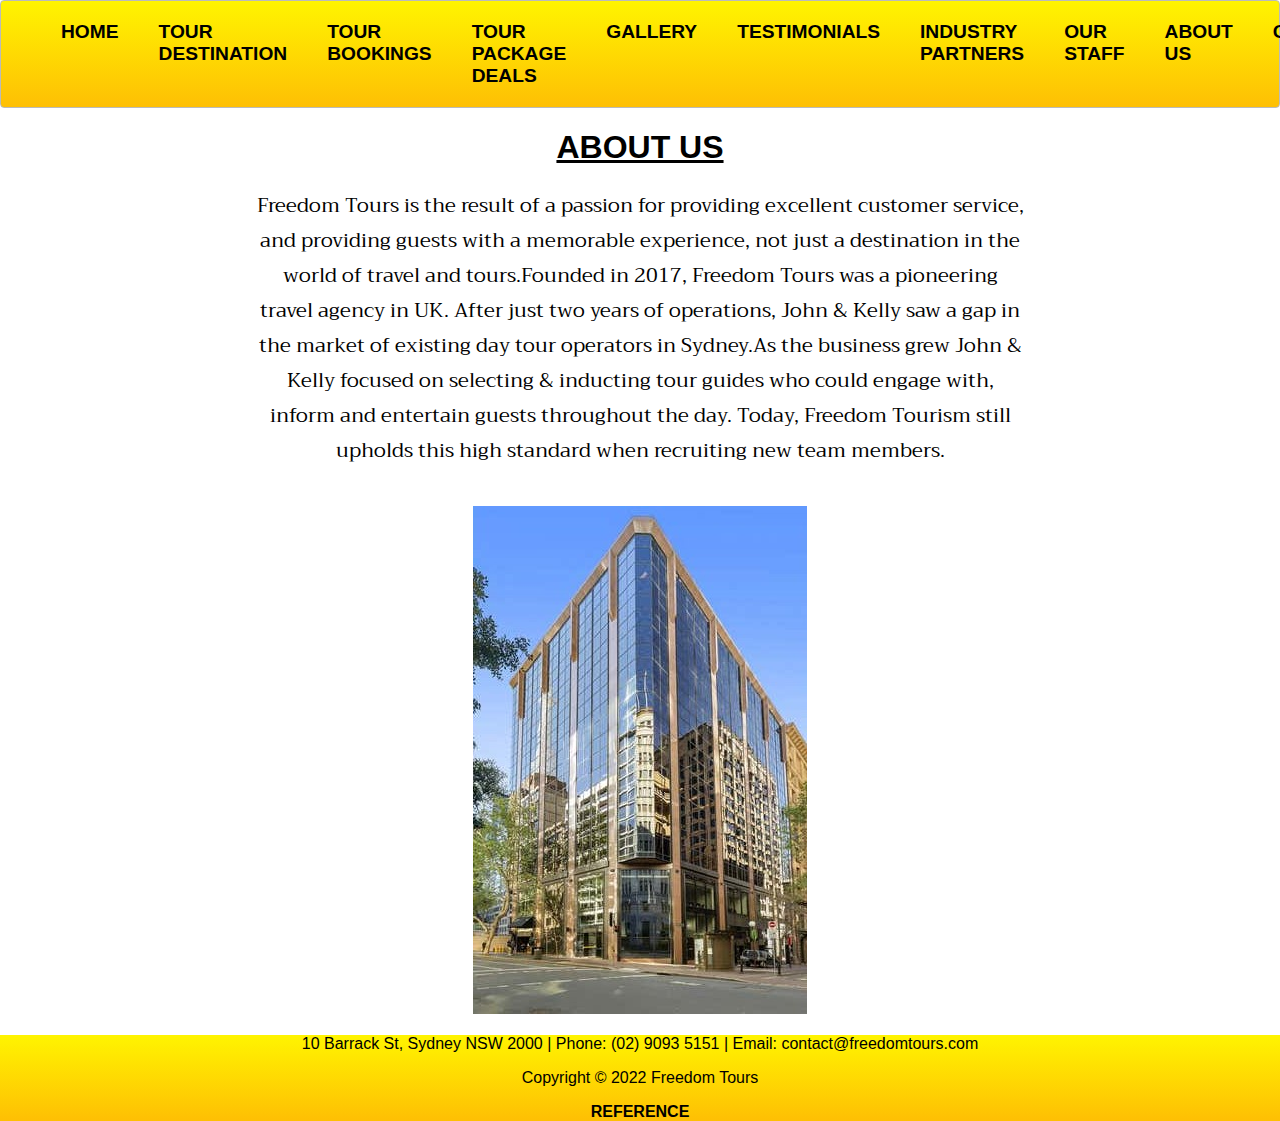
==== about.html @ c3392454 "Uploading website" ====
<!DOCTYPE html>
<html>
<head>
	<meta charset="utf-8">
	<meta name="viewport" content="width=device-width, initial-scale=1">
	<title>About Us </title>
	<link rel="stylesheet" type="text/css" href="css/style4.css">
	<link rel="stylesheet" href="https://fonts.googleapis.com/css?family=Trirong">
	
	</head>
<body>
	 <nav class="menu yellow sticky">
        <ul class="main-nav">
            <li> <a href="index.html">HOME</a></li>
            <li> <a href="destination.html">TOUR DESTINATION</a></li>
            <li> <a href="booking.html">TOUR BOOKINGS</a></li>
            <li> <a href="deals.html">TOUR PACKAGE DEALS</a></li>
            <li> <a href="gallery.html">GALLERY</a></li>
            <li> <a href="testimonials.html">TESTIMONIALS</a></li>
            <li> <a href="partners.html">INDUSTRY PARTNERS</a></li>
            <li> <a href="staff.html">OUR STAFF</a></li>
            <li> <a href="about.html">ABOUT US</a></li>
            <li class="Contact"> <a href="contact.html">CONTACT</a></li>
        </ul>   
    </nav>

    <h1>ABOUT US</h1>

	<div class="text">
		
		<p> Freedom Tours is the result of a passion for providing excellent customer service, and providing guests with a memorable experience, not just a destination in the world of travel and tours.Founded in 2017, Freedom Tours was a pioneering travel agency in UK. After just two years of operations, John & Kelly saw a gap in the market of existing day tour operators in Sydney.As the business grew John & Kelly focused on selecting & inducting tour guides who could engage with, inform and entertain guests throughout the day. Today, Freedom Tourism still upholds this high standard when recruiting new team members.</p>
               
	</div>

	<br>

	<div class="office">
		
		<img src="images/office.jpg">
	</div>

	
	<footer class="yellow">
        <p> 10 Barrack St, Sydney NSW 2000 | Phone: (02) 9093 5151 | Email: contact@freedomtours.com<br></p>
        <p1>Copyright © 2022 Freedom Tours </p>
        <a href="reference.html">REFERENCE</a>
	</footer>

</body>
</html>
---- css/style4.css ----
@import url('https://fonts.googleapis.com/css2?family=Kaushan+Script&display=swap');

@media only screen and (max-width: 600px) {

    .main-nav {
        font-size: 0.5em;
        padding: 0;
       
    }

}

.yellow{
    background: #FFF400; /* Old browsers */
    background: -moz-linear-gradient(top, #FFF400 0%, #febf04 100%); /* FF3.6+ */
    background: -webkit-gradient,linear, left top, left bottom, color-stop: 0%,#FFF400, color-stop: 100%,#febf04; /* Chrome,Safari4+ */
    background: -webkit-linear-gradient(top, #FFF400 0%,#febf04 100%); /* Chrome10+,Safari5.1+ */
    background: -o-linear-gradient(top, #FFF400 0%,#febf04 100%); /* Opera 11.10+ */
    background: -ms-linear-gradient(top, #FFF400 0%,#febf04 100%); /* IE10+ */
    background: linear-gradient(top, #FFF400 0%,#febf04 100%); /* W3C */
}


.menu {
   
    cursor:pointer;
    color:#FFF;
    font-size:2em;
    border-radius:4px;
    border:1px solid #bbb;
    transition: all 0.3s linear;
}

.menu:hover {
    -webkit-box-shadow:rgba(0,0,0,0.8) 0px 5px 15px, inset rgba(0,0,0,0.15) 0px -10px 20px;
    -moz-box-shadow:rgba(0,0,0,0.8) 0px 5px 15px, inset rgba(0,0,0,0.15) 0px -10px 20px;
    -o-box-shadow:rgba(0,0,0,0.8) 0px 5px 15px, inset rgba(0,0,0,0.15) 0px -10px 20px;
    box-shadow:rgba(0,0,0,0.8) 0px 5px 15px, inset rgba(0,0,0,0.15) 0px -10px 20px;
}


.main-nav{

    display: flex;
    list-style: none;
    font-size: 0.6em;
    margin: 0;
    
}

a {
    color: black;
    text-decoration: NONE;
    font-weight: bold;
    text-decoration-color: black;

}

li{
    padding: 20px;
    
}



body{
    margin: auto 0;
    font-family: Arial, Helvetica, sans-serif;
    

}

footer {
   
    text-align: center;
    
}



h1 {
    text-align: center;
    text-decoration: underline;
}

h4 {
    padding: 10px;
}


/* Style inputs with type="text", select elements and textareas */
input[type=text], select, textarea {
  width: 100%; /* Full width */
  padding: 12px; /* Some padding */ 
  border: 1px solid #ccc; /* Gray border */
  border-radius: 4px; /* Rounded borders */
  box-sizing: border-box; /* Make sure that padding and width stays in place */
  margin-top: 6px; /* Add a top margin */
  margin-bottom: 16px; /* Bottom margin */
  resize: vertical /* Allow the user to vertically resize the textarea (not horizontally) */
}

/* Style the submit button with a specific background color etc */
input[type=submit] {
  background-color: #FFF400;
  color: black;
  padding: 12px 20px;
  border: none;
  border-radius: 4px;
  cursor: pointer;
}

/* When moving the mouse over the submit button, add a darker green color */
input[type=submit]:hover {
  background-color: black;
  color: white;
}

/* Add a background color and some padding around the form */
.container {
  border-radius: 5px;
  background-color: #FFFFE0;
  padding: 20px;
}

label {
    font-weight: bold;
}

.container {
    display: flex;
    align-items: center;
    justify-content: center;
}


.image {
    flex-basis: 40%
}
.text {

    font-family: "Trirong", serif;
    margin: auto;
    width: 60%;
    text-align: center;
    font-size: 20px;


}

.office {

    top: 50%;
    width: 100%;
    text-align: center;
    font-size: 18px;
}

.required:after {
    content:" *";
    color: red;
  }

.hunter_image {
  position: relative;
  width: 50%;
}

.image {
  display: block;
  width: 100%;
  height: auto;
}

.overlay {
  position: absolute;
  bottom: 0;
  left: 0;
  right: 0;
  background-color: #ffffe0;
  overflow: hidden;
  width: 100%;
  height: 0;
  transition: .4s ease;
}

.hunter_image:hover .overlay {
  height: 100%;
}

.hunter_text {
  font-family: 'Kdam Thmor Pro';  
  color: BLACK;
  font-size: 50px;
  position: absolute;
  top: 50%;
  left: 50%;
  -webkit-transform: translate(-50%, -50%);
  -ms-transform: translate(-50%, -50%);
  transform: translate(-50%, -50%);
  text-align: center;
}


.box_images {
    margin-left: 600px;
    align-items: center;
    
}

.text_about_hunter {

    font-family: "Trirong", serif;
    font-size: 20px;
    text-align: center;
    
}

video {
  border: 0.3em solid black;  
  max-width: 100%;
  height: auto; 
}

.video_about_hunter {
   text-align: center;
   padding: 1em;

}
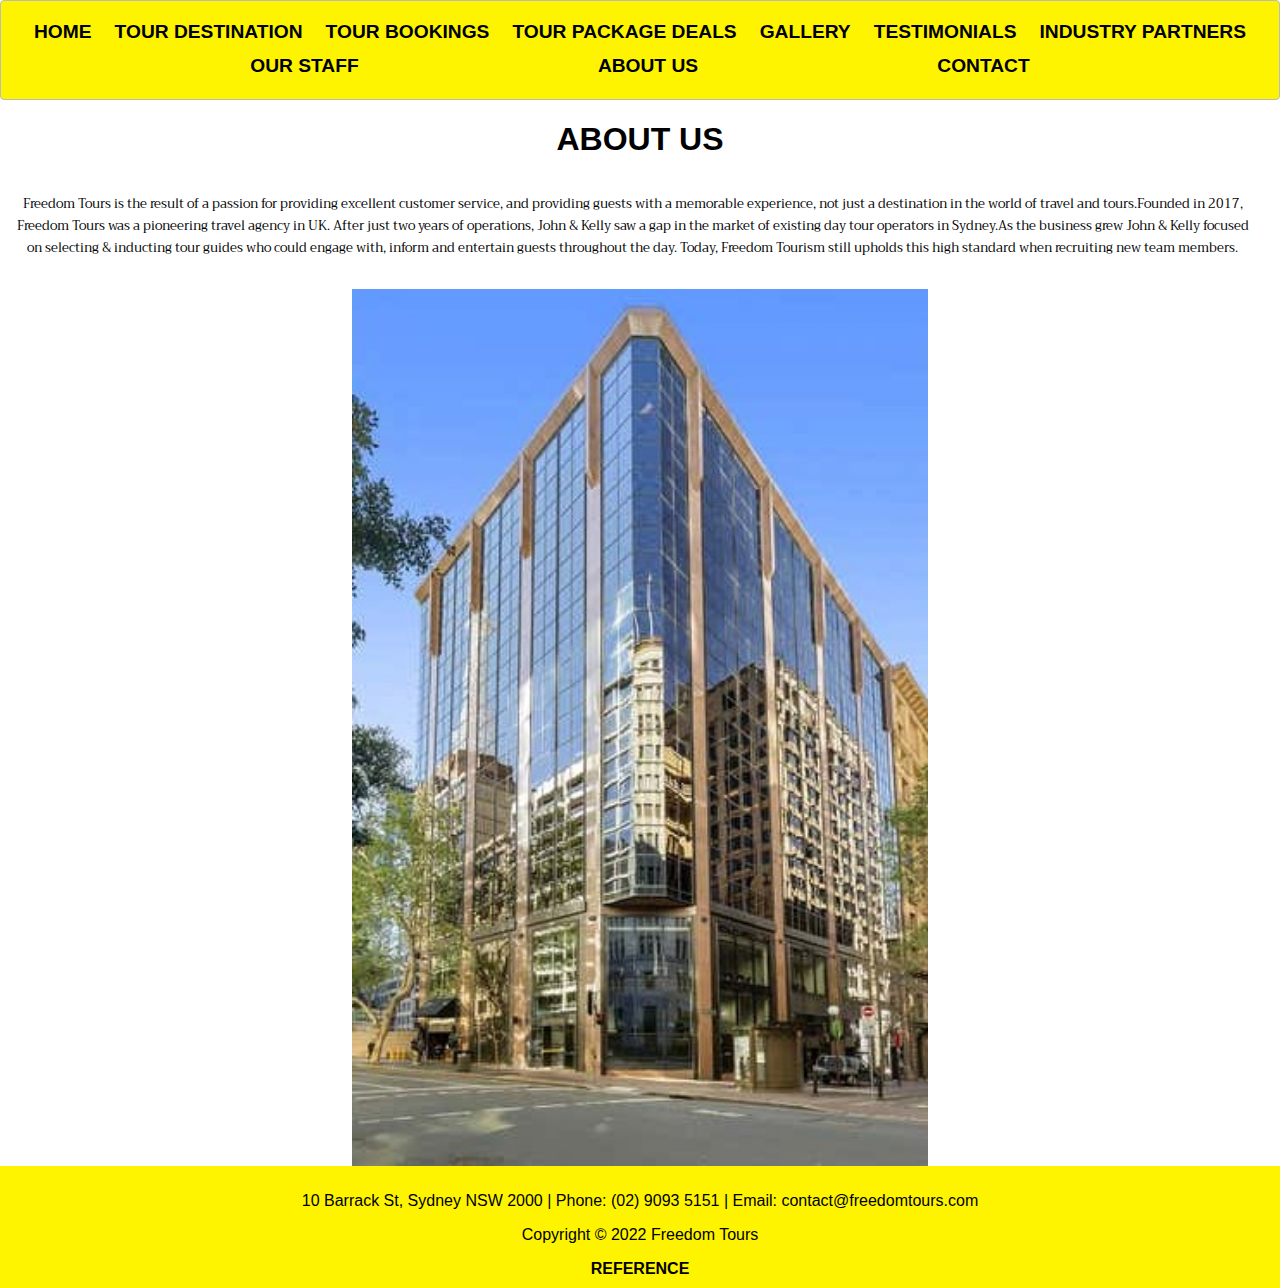
==== commit 7af29475: "fixed elements" ====
--- a/about.html
+++ b/about.html
@@ -1,50 +1,58 @@
 <!DOCTYPE html>
 <html>
-<head>
-	<meta charset="utf-8">
-	<meta name="viewport" content="width=device-width, initial-scale=1">
-	<title>About Us </title>
-	<link rel="stylesheet" type="text/css" href="css/style4.css">
-	<link rel="stylesheet" href="https://fonts.googleapis.com/css?family=Trirong">
-	
-	</head>
-<body>
-	 <nav class="menu yellow sticky">
-        <ul class="main-nav">
-            <li> <a href="index.html">HOME</a></li>
-            <li> <a href="destination.html">TOUR DESTINATION</a></li>
-            <li> <a href="booking.html">TOUR BOOKINGS</a></li>
-            <li> <a href="deals.html">TOUR PACKAGE DEALS</a></li>
-            <li> <a href="gallery.html">GALLERY</a></li>
-            <li> <a href="testimonials.html">TESTIMONIALS</a></li>
-            <li> <a href="partners.html">INDUSTRY PARTNERS</a></li>
-            <li> <a href="staff.html">OUR STAFF</a></li>
-            <li> <a href="about.html">ABOUT US</a></li>
-            <li class="Contact"> <a href="contact.html">CONTACT</a></li>
-        </ul>   
+  <head>
+    <meta charset="utf-8" />
+    <meta name="viewport" content="width=device-width, initial-scale=1" />
+    <title>About Us</title>
+    <link rel="stylesheet" type="text/css" href="css/style.css" />
+    <link
+      rel="stylesheet"
+      href="https://fonts.googleapis.com/css?family=Trirong"
+    />
+  </head>
+  <body>
+    <nav class="menu yellow sticky">
+      <ul class="main-nav">
+        <li><a href="index.html">HOME</a></li>
+        <li><a href="destination.html">TOUR DESTINATION</a></li>
+        <li><a href="booking.html">TOUR BOOKINGS</a></li>
+        <li><a href="deals.html">TOUR PACKAGE DEALS</a></li>
+        <li><a href="gallery.html">GALLERY</a></li>
+        <li><a href="testimonials.html">TESTIMONIALS</a></li>
+        <li><a href="partners.html">INDUSTRY PARTNERS</a></li>
+        <li><a href="staff.html">OUR STAFF</a></li>
+        <li><a href="about.html">ABOUT US</a></li>
+        <li class="Contact"><a href="contact.html">CONTACT</a></li>
+      </ul>
     </nav>
 
-    <h1>ABOUT US</h1>
+    <div class="about-us">
+      <h1>ABOUT US</h1>
+      <div class="text">
+        <p>
+          Freedom Tours is the result of a passion for providing excellent
+          customer service, and providing guests with a memorable experience,
+          not just a destination in the world of travel and tours.Founded in
+          2017, Freedom Tours was a pioneering travel agency in UK. After just
+          two years of operations, John & Kelly saw a gap in the market of
+          existing day tour operators in Sydney.As the business grew John &
+          Kelly focused on selecting & inducting tour guides who could engage
+          with, inform and entertain guests throughout the day. Today, Freedom
+          Tourism still upholds this high standard when recruiting new team
+          members.
+        </p>
+      </div>
+      <br />
+      <img src="images/office.jpg" />
+    </div>
 
-	<div class="text">
-		
-		<p> Freedom Tours is the result of a passion for providing excellent customer service, and providing guests with a memorable experience, not just a destination in the world of travel and tours.Founded in 2017, Freedom Tours was a pioneering travel agency in UK. After just two years of operations, John & Kelly saw a gap in the market of existing day tour operators in Sydney.As the business grew John & Kelly focused on selecting & inducting tour guides who could engage with, inform and entertain guests throughout the day. Today, Freedom Tourism still upholds this high standard when recruiting new team members.</p>
-               
-	</div>
-
-	<br>
-
-	<div class="office">
-		
-		<img src="images/office.jpg">
-	</div>
-
-	
-	<footer class="yellow">
-        <p> 10 Barrack St, Sydney NSW 2000 | Phone: (02) 9093 5151 | Email: contact@freedomtours.com<br></p>
-        <p1>Copyright © 2022 Freedom Tours </p>
-        <a href="reference.html">REFERENCE</a>
-	</footer>
-
-</body>
-</html>+    <footer class="yellow">
+      <p>
+        10 Barrack St, Sydney NSW 2000 | Phone: (02) 9093 5151 | Email:
+        contact@freedomtours.com<br />
+      </p>
+      <p>Copyright © 2022 Freedom Tours</p>
+      <a href="reference.html">REFERENCE</a>
+    </footer>
+  </body>
+</html>
--- a/css/style.css
+++ b/css/style.css
@@ -0,0 +1,398 @@
+@import url("https://fonts.googleapis.com/css2?family=Kaushan+Script&display=swap");
+
+body {
+  margin: 0;
+  padding: 0;
+  font-family: Arial, serif;
+}
+
+.yellow {
+  background: #fff400;
+}
+
+.menu {
+  cursor: pointer;
+  color: #fff;
+  font-size: 2em;
+  border-radius: 4px;
+  border: 1px solid #bbb;
+  transition: all 0.3s linear;
+}
+
+.main-nav {
+  display: flex;
+  list-style: none;
+  font-size: 0.6em;
+  margin: 0;
+}
+
+.main-nav li {
+  border-bottom: 2px solid transparent;
+}
+
+.main-nav li:hover {
+  border-bottom: 2px solid black;
+}
+
+a {
+  color: black;
+  text-decoration: none;
+  font-weight: bold;
+  text-decoration-color: black;
+}
+
+.box-container a img {
+  width: 50vw;
+}
+
+.destination-video {
+  display: flex;
+  flex-direction: column;
+  align-items: center;
+}
+
+.destination-video video {
+  min-width: 50vw;
+  margin-bottom: 50px;
+}
+
+.destination-text {
+  padding: 0 30px;
+  text-align: center;
+}
+.text {
+  font-size: 20px;
+  align-items: center;
+  text-align: center;
+  margin-left: 20px;
+  margin-right: 20px;
+}
+
+h1 {
+  text-align: center;
+}
+.text {
+  margin-left: 5px;
+  font-family: "Trirong", serif;
+}
+.text_staff {
+  margin-left: 5px;
+  font-family: "Trirong", serif;
+}
+
+body {
+  max-width: 100vw;
+  overflow-x: hidden;
+}
+
+.main-nav {
+  padding: 20px;
+  display: flex;
+  justify-content: space-evenly;
+  flex-wrap: wrap;
+  gap: 10px;
+}
+
+.text {
+  font-size: 0.8em;
+  padding: 0 10px;
+}
+
+.kangaroo-image {
+  width: 100vw;
+}
+
+.box_images .box-container {
+  display: flex;
+  flex-direction: column;
+  align-items: center;
+}
+
+.box_images .box-container a {
+  display: flex;
+  justify-content: center;
+}
+
+.container-booking {
+  padding: 0 20px;
+  margin-bottom: 30px;
+}
+
+.container-booking form {
+  display: flex;
+  flex-direction: column;
+}
+
+.paymentmethod {
+  display: flex;
+  justify-content: space-evenly;
+}
+
+.payment-option-1,
+.payment-option-2 {
+  padding: 10px;
+  border-radius: 20px;
+  border: 2px solid transparent;
+  width: 110px;
+  object-fit: scale-down;
+}
+
+.box-image {
+  display: flex;
+  flex-direction: column;
+  align-items: center;
+  text-align: center;
+}
+
+.box-image .box-inner-image {
+  display: flex;
+  justify-content: center;
+  position: relative;
+}
+
+.box-image .box-inner-image::before {
+  content: "";
+  position: absolute;
+  top: -10px;
+  width: 50%;
+  height: 1px;
+  background: black;
+}
+
+.gallery a img {
+  width: 100vw;
+  object-fit: cover;
+  object-position: center center;
+}
+
+.box-image .box-inner-image::before {
+  width: 45vw;
+}
+
+.boxhunter {
+  display: flex;
+  flex-direction: column;
+  align-items: center;
+}
+
+.boxhunter .huntervalley {
+  display: flex;
+  justify-content: center;
+}
+
+.huntertext {
+  display: flex;
+  flex-direction: column;
+  align-items: center;
+  text-align: center;
+  padding: 0 20px;
+}
+.gallery-container {
+  display: flex;
+  flex-wrap: wrap;
+}
+
+.gallery-container .gallery {
+  width: 31vw;
+  margin: 10px;
+}
+
+.gallery a img {
+  width: 31vw;
+  height: 300px;
+}
+
+.container-staff {
+  display: flex;
+  flex-direction: column;
+  align-items: center;
+  margin-bottom: 50px;
+}
+
+.container-staff .image {
+  display: flex;
+  flex-direction: column;
+  align-items: center;
+}
+
+.about-us {
+  display: flex;
+  flex-direction: column;
+  align-items: center;
+}
+
+.about-us img {
+  width: 45vw;
+  min-width: 500px;
+  height: auto;
+  object-fit: cover;
+  object-position: center center;
+}
+
+.container-contact form {
+  display: flex;
+  flex-direction: column;
+  padding: 20px;
+}
+
+footer {
+  text-align: center;
+  padding: 10px;
+}
+
+@media screen and (min-width: 481px) {
+  img {
+    width: 45%;
+  }
+}
+
+@media only screen and (max-width: 600px) {
+  body {
+    max-width: 100vw;
+    overflow-x: hidden;
+  }
+
+  .main-nav {
+    font-size: 0.5em;
+    padding: 0;
+    width: 100vw;
+    display: flex;
+    flex-direction: column;
+    justify-content: space-evenly;
+    margin: 0;
+    text-align: center;
+    height: 300px;
+  }
+
+  .text {
+    font-size: 0.8em;
+    padding: 0 10px;
+  }
+
+  .kangaroo-image {
+    width: 100vw;
+  }
+
+  .box_images .box-container {
+    display: flex;
+    flex-direction: column;
+    align-items: center;
+  }
+
+  .box_images .box-container a {
+    display: flex;
+    justify-content: center;
+  }
+
+  .container-booking {
+    padding: 0 20px;
+    margin-bottom: 30px;
+  }
+
+  .container-booking form {
+    display: flex;
+    flex-direction: column;
+  }
+
+  .paymentmethod {
+    display: flex;
+    justify-content: space-evenly;
+  }
+
+  .payment-option-1,
+  .payment-option-2 {
+    padding: 10px;
+    border-radius: 20px;
+    border: 2px solid transparent;
+    width: 110px;
+    object-fit: scale-down;
+  }
+
+  .box-image {
+    display: flex;
+    flex-direction: column;
+    align-items: center;
+    text-align: center;
+  }
+
+  .box-image .box-inner-image {
+    display: flex;
+    justify-content: center;
+    position: relative;
+  }
+
+  .box-image .box-inner-image::before {
+    content: "";
+    position: absolute;
+    top: -10px;
+    width: 50%;
+    height: 1px;
+    background: black;
+  }
+
+  .gallery-container {
+    display: flex;
+    flex-direction: column;
+  }
+
+  .gallery-container .gallery {
+    margin: 0;
+  }
+
+  .gallery-container .gallery .desc {
+    text-align: center;
+    width: 100vw;
+  }
+
+  .gallery a img {
+    width: 100vw;
+    object-fit: cover;
+    object-position: center center;
+    margin: 0;
+  }
+
+  .boxhunter {
+    display: flex;
+    flex-direction: column;
+    align-items: center;
+  }
+
+  .boxhunter .huntervalley {
+    display: flex;
+    justify-content: center;
+  }
+
+  .huntertext {
+    display: flex;
+    flex-direction: column;
+    align-items: center;
+    text-align: center;
+    padding: 0 20px;
+  }
+
+  .container-staff {
+    display: flex;
+    flex-direction: column;
+    align-items: center;
+    margin-bottom: 50px;
+  }
+
+  .container-staff .image {
+    display: flex;
+    flex-direction: column;
+    align-items: center;
+  }
+
+  .about-us img {
+    width: 100vw;
+    height: 600px;
+    object-fit: cover;
+    object-position: center center;
+  }
+
+  .container-contact form {
+    display: flex;
+    flex-direction: column;
+    padding: 20px;
+  }
+}
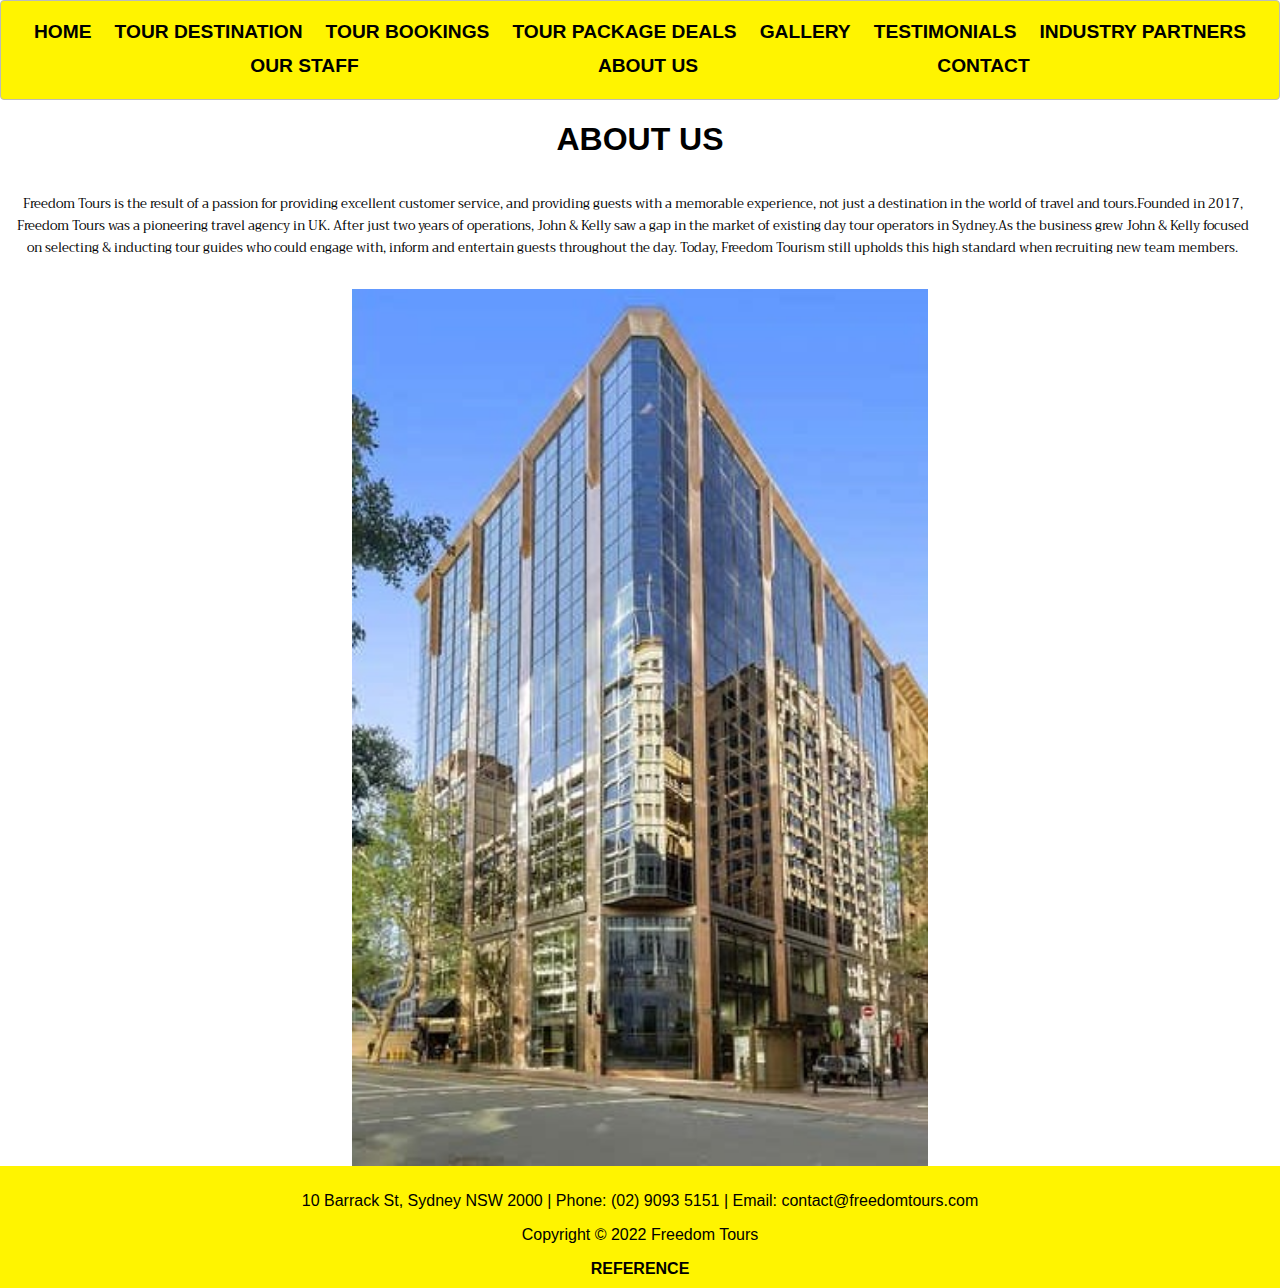
==== commit 9fb99508: "test" ====
--- a/about.html
+++ b/about.html
@@ -25,7 +25,6 @@
         <li class="Contact"><a href="contact.html">CONTACT</a></li>
       </ul>
     </nav>
-
     <div class="about-us">
       <h1>ABOUT US</h1>
       <div class="text">
@@ -45,7 +44,6 @@
       <br />
       <img src="images/office.jpg" />
     </div>
-
     <footer class="yellow">
       <p>
         10 Barrack St, Sydney NSW 2000 | Phone: (02) 9093 5151 | Email:
